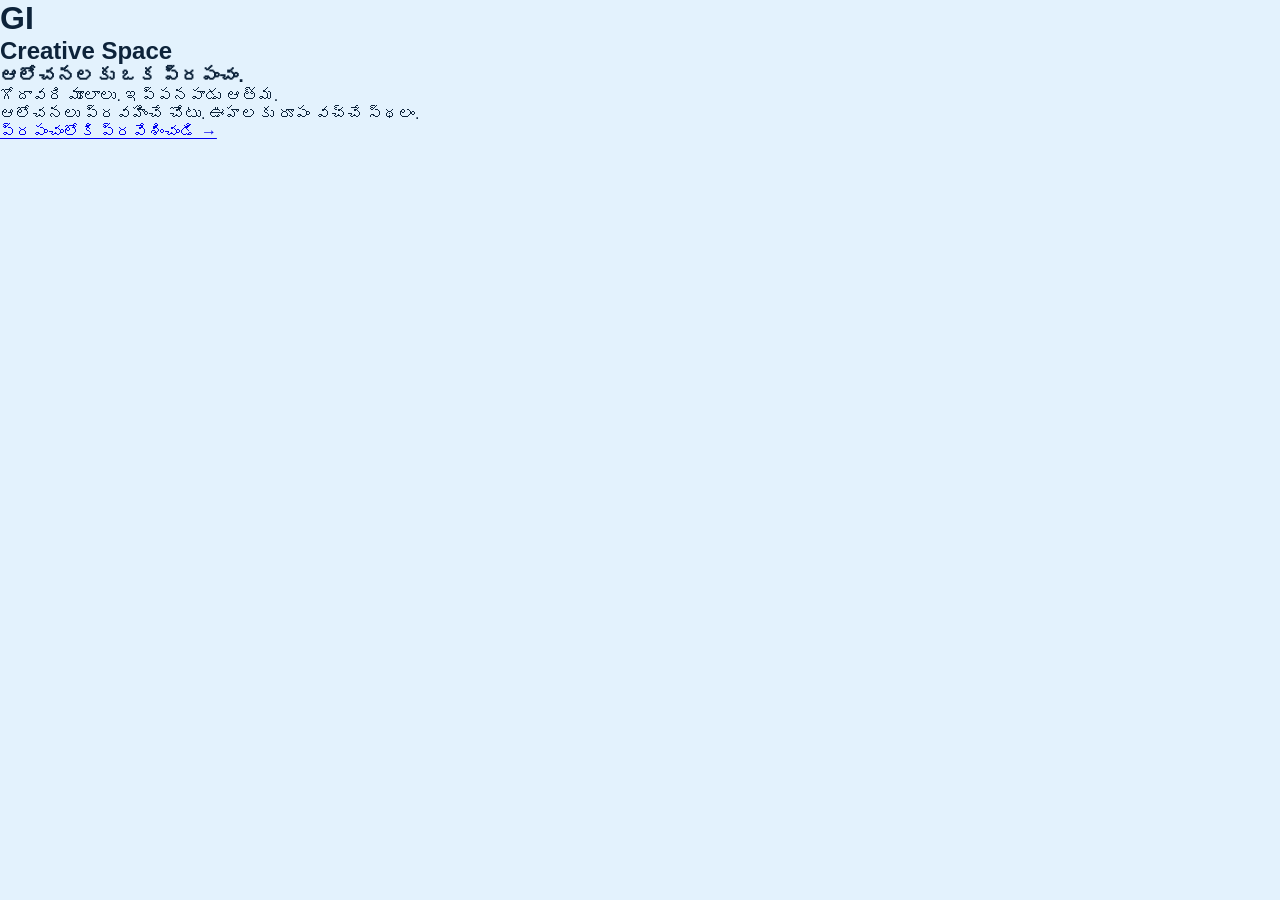
==== entrance.html @ 91c2e006 "Create entrance.html" ====
<!DOCTYPE html>
<html lang="te">
<head>
    <meta charset="UTF-8">
    <meta name="viewport" content="width=device-width, initial-scale=1.0">
    <title>GI Creative Space - ఎంట్రన్స్</title>
    <link rel="stylesheet" href="assets/css/styles.css">
    <link rel="stylesheet" href="assets/css/entrance.css">
</head>
<body class="entrance-body">

    <div class="entrance-container">
        <!-- Main Brand Identity -->
        <div class="entrance-brand">
            <h1>GI</h1>
            <h2>Creative Space</h2>
        </div>

        <!-- Telugu Thought & Sub-thoughts -->
        <div class="entrance-content">
            <h3 class="main-thought">ఆలోచనలకు ఒక ప్రపంచం.</h3>
            <p class="sub-thought">గోదావరి మూలాలు. ఇప్పనపాడు ఆత్మ.</p>
            <p class="description">ఆలోచనలు ప్రవహించే చోటు. ఊహలకు రూపం వచ్చే స్థలం.</p>
        </div>

        <!-- Enter Button -->
        <div class="entrance-action">
            <a href="index.html" class="enter-btn">
                ప్రపంచంలోకి ప్రవేశించండి →
            </a>
        </div>
    </div>

</body>
</html>
---- assets/css/styles.css ----
:root {
  /* Godavari Daylight Color Palette */
  --bg-sky: #E3F2FD;          /* Soft daylight sky blue */
  --river-blue: #0288D1;      /* Deep Godavari river blue */
  --river-surface: #B3E5FC;   /* Light water surface tone */
  --bridge-stone: #C26838;    /* Bridge pillar terracotta/stone brown */
  --text-dark: #0D233A;       /* Deep navy for main headings */
  --text-muted: #4A6572;      /* Muted blue-grey for descriptions */
  --card-bg: rgba(255, 255, 255, 0.9); /* Clean glassmorphism white */
  --card-border: rgba(2, 136, 209, 0.2);
}

* {
  margin: 0;
  padding: 0;
  box-sizing: border-box;
  font-family: 'Segoe UI', Tahoma, Geneva, Verdana, sans-serif;
}

body {
  background-color: var(--bg-sky);
  color: var(--text-dark);
  min-height: 100vh;
  overflow-x: hidden;
}

/* Header Styles */
header {
  display: flex;
  justify-content: space-between;
  align-items: center;
  padding: 20px 8%;
  background: rgba(227, 242, 253, 0.95);
  backdrop-filter: blur(10px);
  position: sticky;
  top: 0;
  z-index: 1000;
  border-bottom: 1px solid var(--card-border);
}

.brand-logo {
  font-weight: bold;
  font-size: 1.5rem;
  color: var(--river-blue);
  line-height: 1.1;
}

.brand-logo span {
  display: block;
  font-size: 0.8rem;
  color: var(--text-muted);
  letter-spacing: 1px;
}

nav ul {
  display: flex;
  list-style: none;
  gap: 30px;
}

nav ul li a {
  text-decoration: none;
  color: var(--text-dark);
  font-weight: 500;
  transition: color 0.3s ease;
}

nav ul li a:hover {
  color: var(--river-blue);
}

.lang-switch {
  background: var(--river-blue);
  color: #fff;
  border: none;
  padding: 8px 16px;
  border-radius: 20px;
  cursor: pointer;
  font-weight: 600;
  transition: background 0.3s ease;
}

.lang-switch:hover {
  background: var(--bridge-stone);
}

/* Hero Section */
.hero-section {
  text-align: center;
  padding: 100px 20px;
  background: linear-gradient(180deg, var(--bg-sky) 0%, var(--river-surface) 100%);
}

.hero-section h1 {
  font-size: 2.8rem;
  color: var(--text-dark);
  margin-bottom: 20px;
}

.hero-section p {
  font-size: 1.2rem;
  color: var(--text-muted);
  max-width: 700px;
  margin: 0 auto 30px auto;
  line-height: 1.6;
}

.cta-btn {
  background: var(--bridge-stone);
  color: white;
  border: none;
  padding: 12px 30px;
  font-size: 1rem;
  border-radius: 30px;
  cursor: pointer;
  box-shadow: 0 4px 15px rgba(194, 104, 56, 0.3);
  transition: transform 0.2s ease, background 0.2s ease;
}

.cta-btn:hover {
  transform: translateY(-2px);
  background: #a9552b;
}

/* Responsive adjustments */
@media(max-width: 768px) {
  header {
    padding: 15px 5%;
  }
  nav ul {
    display: none; /* Can be expanded with a mobile menu toggle later */
  }
  .hero-section h1 {
    font-size: 2rem;
  }
}
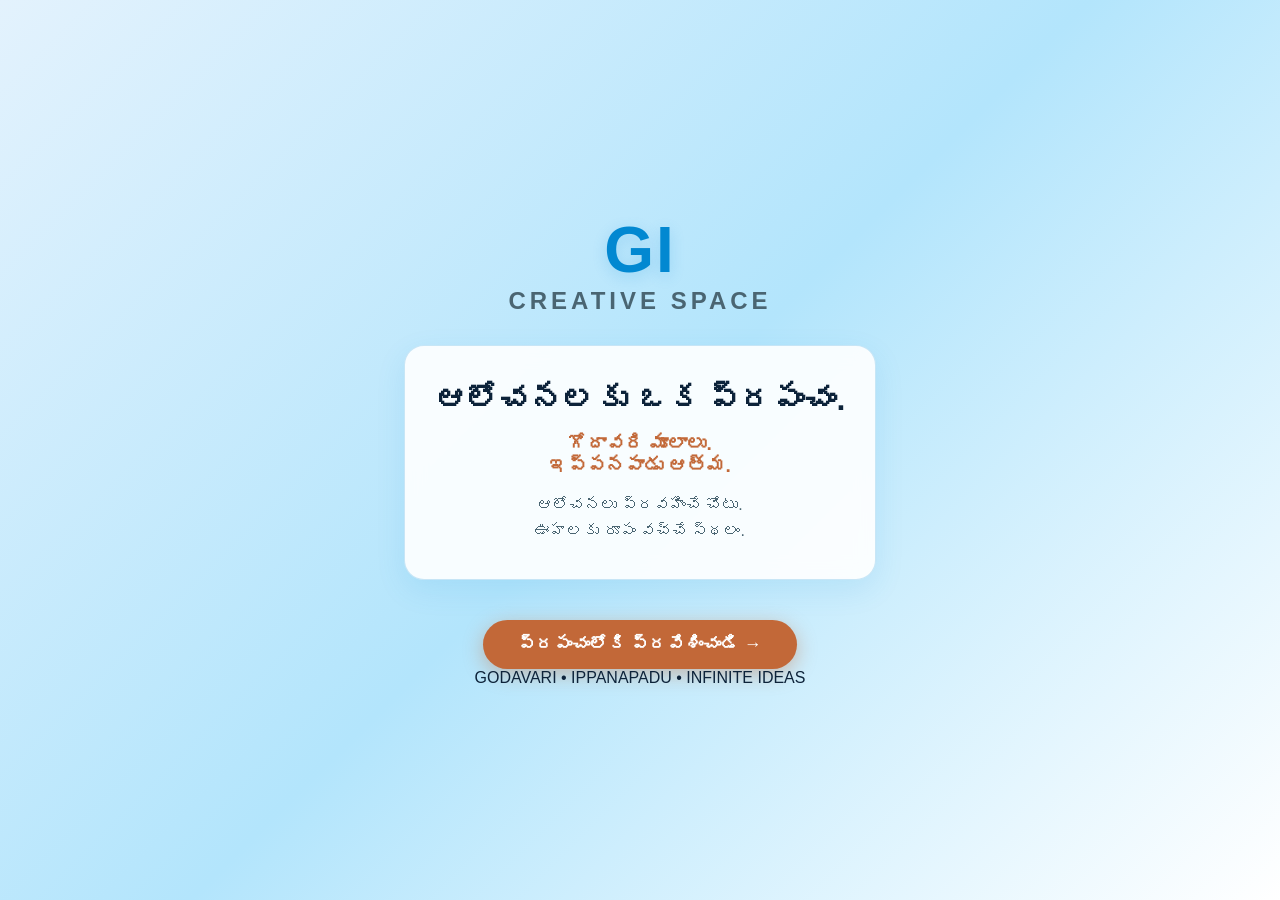
==== commit ade65c22: "Update entrance.html" ====
--- a/entrance.html
+++ b/entrance.html
@@ -3,33 +3,27 @@
 <head>
     <meta charset="UTF-8">
     <meta name="viewport" content="width=device-width, initial-scale=1.0">
-    <title>GI Creative Space - ఎంట్రన్స్</title>
+    <title>GI Creative Space - ప్రవేశ ద్వారం</title>
     <link rel="stylesheet" href="assets/css/styles.css">
     <link rel="stylesheet" href="assets/css/entrance.css">
 </head>
 <body class="entrance-body">
-
     <div class="entrance-container">
-        <!-- Main Brand Identity -->
         <div class="entrance-brand">
             <h1>GI</h1>
             <h2>Creative Space</h2>
         </div>
-
-        <!-- Telugu Thought & Sub-thoughts -->
         <div class="entrance-content">
             <h3 class="main-thought">ఆలోచనలకు ఒక ప్రపంచం.</h3>
-            <p class="sub-thought">గోదావరి మూలాలు. ఇప్పనపాడు ఆత్మ.</p>
-            <p class="description">ఆలోచనలు ప్రవహించే చోటు. ఊహలకు రూపం వచ్చే స్థలం.</p>
+            <p class="sub-thought">గోదావరి మూలాలు.<br>ఇప్పనపాడు ఆత్మ.</p>
+            <p class="description">ఆలోచనలు ప్రవహించే చోటు.<br>ఊహలకు రూపం వచ్చే స్థలం.</p>
         </div>
-
-        <!-- Enter Button -->
         <div class="entrance-action">
-            <a href="index.html" class="enter-btn">
-                ప్రపంచంలోకి ప్రవేశించండి →
-            </a>
+            <a href="index.html" class="enter-btn">ప్రపంచంలోకి ప్రవేశించండి →</a>
+        </div>
+        <div class="entrance-footer-identity">
+            GODAVARI • IPPANAPADU • INFINITE IDEAS
         </div>
     </div>
-
 </body>
 </html>
--- a/assets/css/styles.css
+++ b/assets/css/styles.css
@@ -1,12 +1,11 @@
 :root {
-  /* Godavari Daylight Color Palette */
-  --bg-sky: #E3F2FD;          /* Soft daylight sky blue */
-  --river-blue: #0288D1;      /* Deep Godavari river blue */
-  --river-surface: #B3E5FC;   /* Light water surface tone */
-  --bridge-stone: #C26838;    /* Bridge pillar terracotta/stone brown */
-  --text-dark: #0D233A;       /* Deep navy for main headings */
-  --text-muted: #4A6572;      /* Muted blue-grey for descriptions */
-  --card-bg: rgba(255, 255, 255, 0.9); /* Clean glassmorphism white */
+  --bg-sky: #E3F2FD;
+  --river-blue: #0288D1;
+  --river-surface: #B3E5FC;
+  --bridge-stone: #C26838;
+  --text-dark: #0D233A;
+  --text-muted: #4A6572;
+  --card-bg: rgba(255, 255, 255, 0.9);
   --card-border: rgba(2, 136, 209, 0.2);
 }
 
@@ -24,7 +23,7 @@
   overflow-x: hidden;
 }
 
-/* Header Styles */
+/* Premium Header & Navigation */
 header {
   display: flex;
   justify-content: space-between;
@@ -55,18 +54,82 @@
 nav ul {
   display: flex;
   list-style: none;
-  gap: 30px;
+  gap: 35px;
+  align-items: center;
+  margin: 0;
+  padding: 0;
+}
+
+nav ul li {
+  position: relative;
 }
 
 nav ul li a {
   text-decoration: none;
   color: var(--text-dark);
   font-weight: 500;
+  font-size: 1.05rem;
   transition: color 0.3s ease;
+  padding: 10px 0;
+  display: block;
 }
 
 nav ul li a:hover {
   color: var(--river-blue);
+}
+
+/* Premium Viswam Dropdown Styling */
+.dropdown > a::after {
+  content: " ▾";
+  font-size: 0.8rem;
+  opacity: 0.7;
+  transition: transform 0.3s ease;
+}
+
+.dropdown:hover > a::after {
+  transform: rotate(180deg);
+}
+
+.dropdown-box {
+  position: absolute;
+  top: 120%;
+  left: 50%;
+  transform: translateX(-50%) translateY(15px);
+  background: rgba(227, 242, 253, 0.95);
+  backdrop-filter: blur(12px);
+  min-width: 160px;
+  border-radius: 14px;
+  box-shadow: 0 15px 35px rgba(2, 136, 209, 0.15);
+  border: 1px solid rgba(2, 136, 209, 0.2);
+  padding: 8px 0;
+  opacity: 0;
+  visibility: hidden;
+  transition: all 0.4s cubic-bezier(0.16, 1, 0.3, 1);
+  z-index: 1100;
+}
+
+.dropdown:hover .dropdown-box,
+.dropdown.active .dropdown-box {
+  opacity: 1;
+  visibility: visible;
+  transform: translateX(-50%) translateY(0);
+}
+
+.dropdown-box a {
+  padding: 10px 20px;
+  color: var(--text-dark);
+  font-size: 0.95rem;
+  font-weight: 500;
+  text-align: center;
+  white-space: nowrap;
+  transition: all 0.25s ease;
+}
+
+.dropdown-box a:hover {
+  background: var(--river-blue);
+  color: #ffffff;
+  padding-left: 24px;
+  padding-right: 24px;
 }
 
 .lang-switch {
@@ -83,54 +146,3 @@
 .lang-switch:hover {
   background: var(--bridge-stone);
 }
-
-/* Hero Section */
-.hero-section {
-  text-align: center;
-  padding: 100px 20px;
-  background: linear-gradient(180deg, var(--bg-sky) 0%, var(--river-surface) 100%);
-}
-
-.hero-section h1 {
-  font-size: 2.8rem;
-  color: var(--text-dark);
-  margin-bottom: 20px;
-}
-
-.hero-section p {
-  font-size: 1.2rem;
-  color: var(--text-muted);
-  max-width: 700px;
-  margin: 0 auto 30px auto;
-  line-height: 1.6;
-}
-
-.cta-btn {
-  background: var(--bridge-stone);
-  color: white;
-  border: none;
-  padding: 12px 30px;
-  font-size: 1rem;
-  border-radius: 30px;
-  cursor: pointer;
-  box-shadow: 0 4px 15px rgba(194, 104, 56, 0.3);
-  transition: transform 0.2s ease, background 0.2s ease;
-}
-
-.cta-btn:hover {
-  transform: translateY(-2px);
-  background: #a9552b;
-}
-
-/* Responsive adjustments */
-@media(max-width: 768px) {
-  header {
-    padding: 15px 5%;
-  }
-  nav ul {
-    display: none; /* Can be expanded with a mobile menu toggle later */
-  }
-  .hero-section h1 {
-    font-size: 2rem;
-  }
-}
--- a/assets/css/entrance.css
+++ b/assets/css/entrance.css
@@ -0,0 +1,108 @@
+/* Entrance Specific Styles */
+.entrance-body {
+    background: linear-gradient(135deg, var(--bg-sky) 0%, var(--river-surface) 50%, #ffffff 100%);
+    min-height: 100vh;
+    display: flex;
+    justify-content: center;
+    align-items: center;
+    margin: 0;
+    overflow: hidden;
+}
+
+.entrance-container {
+    text-align: center;
+    padding: 40px 20px;
+    max-width: 700px;
+    animation: fadeIn 1.2s ease-in-out;
+}
+
+.entrance-brand h1 {
+    font-size: 4rem;
+    color: var(--river-blue);
+    font-weight: 800;
+    letter-spacing: 2px;
+    margin-bottom: 0;
+    text-shadow: 0 4px 15px rgba(2, 136, 209, 0.2);
+}
+
+.entrance-brand h2 {
+    font-size: 1.5rem;
+    color: var(--text-muted);
+    letter-spacing: 4px;
+    text-transform: uppercase;
+    margin-bottom: 30px;
+    font-weight: 600;
+}
+
+.entrance-content {
+    background: var(--card-bg);
+    padding: 35px 30px;
+    border-radius: 20px;
+    border: 1px solid var(--card-border);
+    box-shadow: 0 10px 30px rgba(2, 136, 209, 0.1);
+    backdrop-filter: blur(10px);
+    margin-bottom: 40px;
+}
+
+.main-thought {
+    font-size: 2rem;
+    color: var(--text-dark);
+    margin-bottom: 15px;
+    font-weight: 700;
+}
+
+.sub-thought {
+    font-size: 1.2rem;
+    color: var(--bridge-stone);
+    font-weight: 600;
+    margin-bottom: 15px;
+}
+
+.description {
+    font-size: 1rem;
+    color: var(--text-muted);
+    line-height: 1.6;
+}
+
+.enter-btn {
+    display: inline-block;
+    background: var(--bridge-stone);
+    color: #fff;
+    padding: 14px 35px;
+    font-size: 1.1rem;
+    font-weight: 600;
+    text-decoration: none;
+    border-radius: 30px;
+    box-shadow: 0 5px 20px rgba(194, 104, 56, 0.4);
+    transition: all 0.3s ease;
+}
+
+.enter-btn:hover {
+    background: #a9552b;
+    transform: translateY(-3px);
+    box-shadow: 0 8px 25px rgba(194, 104, 56, 0.5);
+}
+
+@keyframes fadeIn {
+    from {
+        opacity: 0;
+        transform: translateY(20px);
+    }
+    to {
+        opacity: 1;
+        transform: translateY(0);
+    }
+}
+
+/* Responsive */
+@media(max-width: 768px) {
+    .entrance-brand h1 {
+        font-size: 3rem;
+    }
+    .main-thought {
+        font-size: 1.6rem;
+    }
+    .entrance-container {
+        padding: 20px;
+    }
+}
